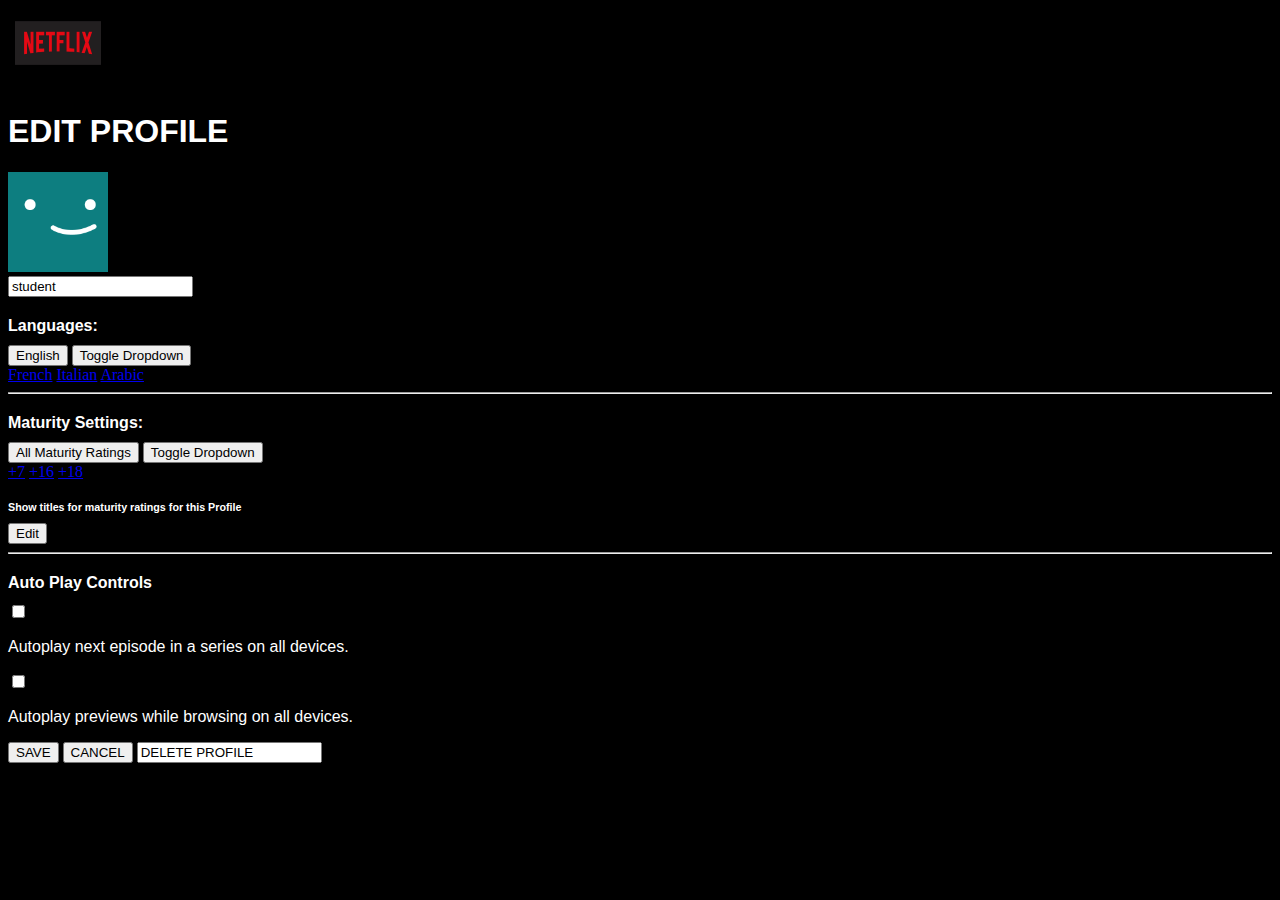
==== index.html @ 1e73fa97 "replica of netflix" ====
<!DOCTYPE html>
<html lang="en">

<head>
    <meta charset="UTF-8" />
    <meta name="viewport" content="width=device-width, initial-scale=1.0" />
    <link rel="stylesheet" href="https://cdn.jsdelivr.net/npm/bootstrap@4.5.3/dist/css/bootstrap.min.css"
        integrity="sha384-TX8t27EcRE3e/ihU7zmQxVncDAy5uIKz4rEkgIXeMed4M0jlfIDPvg6uqKI2xXr2" crossorigin="anonymous" />
    <title>Edit Profile</title>
    <style>
        body {
            background-color: black;
        }

        h1 {
            color: white;
            padding-top: 10px;
        }

        h1,
        h4,
        h6,
        p {
            font-family: 'Raleway', sans-serif;
            color: white;
        }

        h4,
        h6 {
            margin-top: 20px;
            margin-bottom: 10px;
        }

        .custom-control-input {
            background-color: black;
        }
    </style>
</head>

<body>
    <img src="netflix-new-logo.png" alt=" netflix logo" width="100" height="70" />
    <div class="container-fluid">
        <div class="row">
            <div class="col">
                <div class="row d-flex align-items-center flex-column">
                    <div class="col-6">
                        <div class="col-12">
                            <header>
                                <h1>EDIT PROFILE</h1>
                            </header>
                        </div>

                        <div class="row">
                            <div class="col-3">
                                <img src="pd.png" alt="profile pic" width="100" />
                            </div>
                            <div class="col">
                                <div class="row">
                                    <div class="ml">
                                        <input type="text" id="name" value="student" />
                                        <h4>Languages:</h4>
                                        <div class="btn-group">
                                            <button type="button" class="btn btn-outline-secondary">
                                                English
                                            </button>
                                            <button type="button"
                                                class="btn btn-outline-secondary dropdown-toggle dropdown-toggle-split"
                                                data-toggle="dropdown" aria-haspopup="true" aria-expanded="false">
                                                <span class="sr-only">Toggle Dropdown</span>
                                            </button>
                                            <div class="dropdown-menu">
                                                <a class="dropdown-item" href="#">French</a>
                                                <a class="dropdown-item" href="#">Italian</a>
                                                <a class="dropdown-item" href="#">Arabic</a>
                                            </div>
                                        </div>
                                    </div>
                                </div>
                                <hr>
                                <div class="row d-flex flex-column">
                                    <h4>Maturity Settings:</h4>
                                    <div class="btn-group">
                                        <button type="button" class="btn btn-secondary">
                                            All Maturity Ratings
                                        </button>
                                        <button type="button"
                                            class="btn btn-secondary dropdown-toggle dropdown-toggle-split"
                                            data-toggle="dropdown" aria-haspopup="true" aria-expanded="false">
                                            <span class="sr-only">Toggle Dropdown</span>
                                        </button>
                                        <div class="dropdown-menu">
                                            <a class="dropdown-item" href="#">+7</a>
                                            <a class="dropdown-item" href="#">+16</a>
                                            <a class="dropdown-item" href="#">+18</a>
                                        </div>
                                    </div>
                                    <h6>
                                        Show titles for <strong> maturity ratings </strong> for
                                        this Profile
                                    </h6>
                                    <button type="button" class="btn btn-outline-secondary btn-sm">
                                        Edit
                                    </button>
                                </div>
                                <hr>
                                <div class="row d-flex flex-column">
                                    <h4>Auto Play Controls</h4>
                                    <div class="form-check">
                                        <input class="form-check-input" type="checkbox" value="" id="defaultCheck1">
                                        <label class="form-check-label" for="defaultCheck1">
                                         <p>Autoplay next episode in a series on all devices.</p> 
                                        </label>
                                      </div>
                                      <div class="form-check">
                                        <input class="form-check-input" type="checkbox" value="" id="defaultCheck2">
                                        <label class="form-check-label" for="defaultCheck2">
                                         <p>Autoplay previews while browsing on all devices.</p> 
                                        </label>
                                      </div>
                                </div>
                                <div class="row d-flex flex-column"></div>
                            </div>
                        </div>
                        <div class="col-12">
                            <input class="btn btn-outline-secondary" type="submit" value="SAVE">
                            <input class="btn btn-outline-secondary" type="reset" value="CANCEL">
                            <input class="btn btn-outline-secondary" type="remove" value="DELETE PROFILE">
                        </div>
                    </div>
                </div>
            </div>
        </div>
    </div>

    <script src="https://code.jquery.com/jquery-3.5.1.slim.min.js"
        integrity="sha384-DfXdz2htPH0lsSSs5nCTpuj/zy4C+OGpamoFVy38MVBnE+IbbVYUew+OrCXaRkfj" crossorigin="anonymous">
    </script>
    <script src="https://cdn.jsdelivr.net/npm/bootstrap@4.5.3/dist/js/bootstrap.bundle.min.js"
        integrity="sha384-ho+j7jyWK8fNQe+A12Hb8AhRq26LrZ/JpcUGGOn+Y7RsweNrtN/tE3MoK7ZeZDyx" crossorigin="anonymous">
    </script>
</body>

</html>
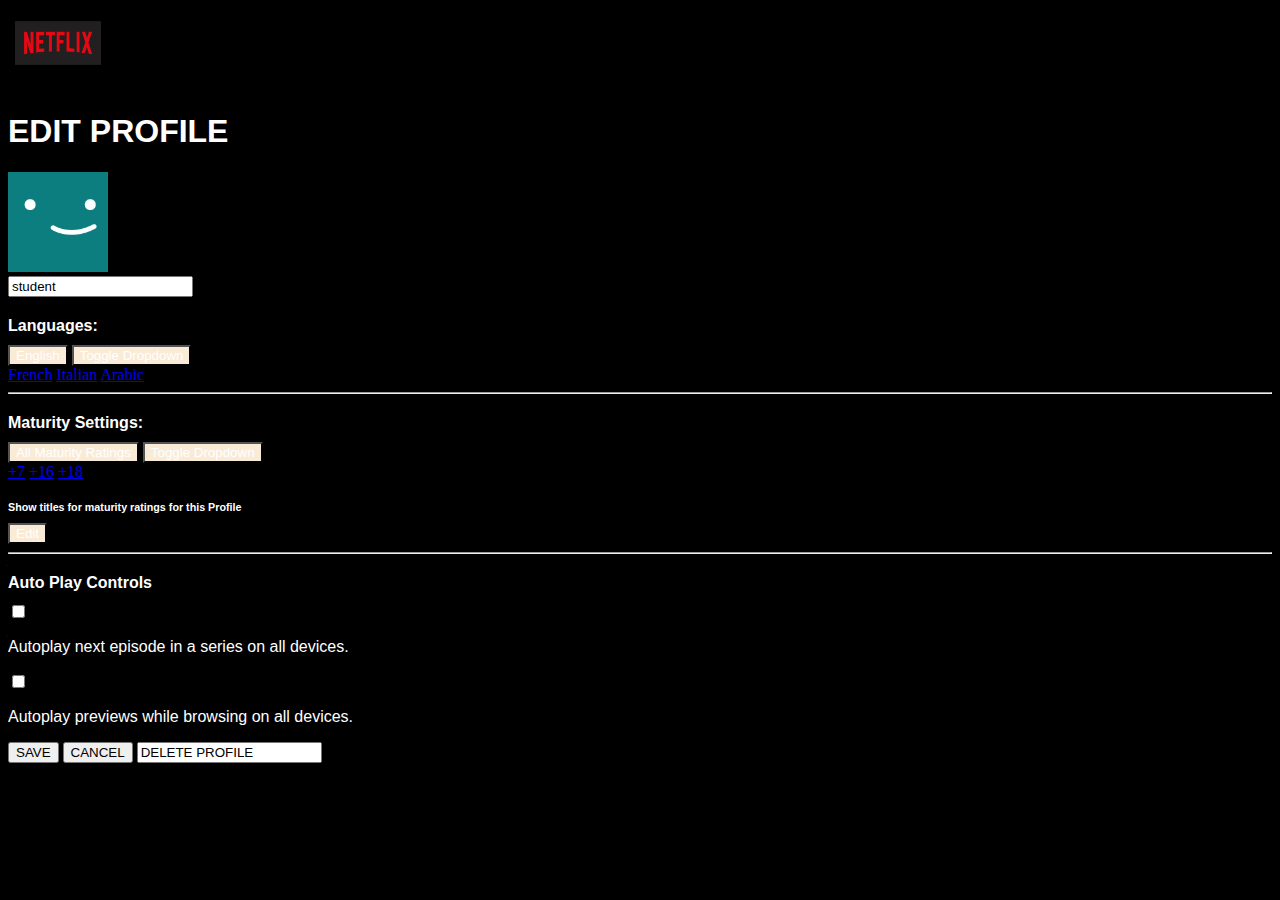
==== commit 91f39dbd: "everyone's work put together" ====
--- a/index.html
+++ b/index.html
@@ -1,143 +1,194 @@
 <!DOCTYPE html>
 <html lang="en">
-
-<head>
+  <head>
     <meta charset="UTF-8" />
     <meta name="viewport" content="width=device-width, initial-scale=1.0" />
-    <link rel="stylesheet" href="https://cdn.jsdelivr.net/npm/bootstrap@4.5.3/dist/css/bootstrap.min.css"
-        integrity="sha384-TX8t27EcRE3e/ihU7zmQxVncDAy5uIKz4rEkgIXeMed4M0jlfIDPvg6uqKI2xXr2" crossorigin="anonymous" />
+    <link
+      rel="stylesheet"
+      href="https://cdn.jsdelivr.net/npm/bootstrap@4.5.3/dist/css/bootstrap.min.css"
+      integrity="sha384-TX8t27EcRE3e/ihU7zmQxVncDAy5uIKz4rEkgIXeMed4M0jlfIDPvg6uqKI2xXr2"
+      crossorigin="anonymous"
+    />
     <title>Edit Profile</title>
     <style>
-        body {
-            background-color: black;
-        }
+      body {
+        background-color: black;
+      }
 
-        h1 {
-            color: white;
-            padding-top: 10px;
-        }
+      h1 {
+        color: white;
+        padding-top: 10px;
+      }
 
-        h1,
-        h4,
-        h6,
-        p {
-            font-family: 'Raleway', sans-serif;
-            color: white;
-        }
+      h1,
+      h4,
+      h6,
+      p {
+        font-family: "Raleway", sans-serif;
+        color: white;
+      }
 
-        h4,
-        h6 {
-            margin-top: 20px;
-            margin-bottom: 10px;
-        }
+      h4,
+      h6 {
+        margin-top: 20px;
+        margin-bottom: 10px;
+      }
 
-        .custom-control-input {
-            background-color: black;
-        }
+      .custom-control-input {
+        background-color: black;
+      }
+
+      button {
+        text-align: center;
+        color: white;
+        background-color: antiquewhite;
+        min-width: min-content;
+      }
     </style>
-</head>
+  </head>
 
-<body>
-    <img src="netflix-new-logo.png" alt=" netflix logo" width="100" height="70" />
+  <body>
+    <img
+      src="netflix-new-logo.png"
+      alt=" netflix logo"
+      width="100"
+      height="70"
+    />
     <div class="container-fluid">
-        <div class="row">
-            <div class="col">
-                <div class="row d-flex align-items-center flex-column">
-                    <div class="col-6">
-                        <div class="col-12">
-                            <header>
-                                <h1>EDIT PROFILE</h1>
-                            </header>
+      <div class="row">
+        <div class="col">
+          <div class="row d-flex align-items-center flex-column">
+            <div class="col-6">
+              <div class="col-12">
+                <header>
+                  <h1>EDIT PROFILE</h1>
+                </header>
+              </div>
+
+              <div class="row">
+                <div class="col-3">
+                  <img src="pd.png" alt="profile pic" width="100" />
+                </div>
+                <div class="col">
+                  <div class="row">
+                    <div class="ml">
+                      <input type="text" id="name" value="student" />
+                      <h4>Languages:</h4>
+                      <div class="btn-group">
+                        <button type="button" class="btn btn-outline-secondary">
+                          English
+                        </button>
+                        <button
+                          type="button"
+                          class="btn btn-outline-secondary dropdown-toggle dropdown-toggle-split"
+                          data-toggle="dropdown"
+                          aria-haspopup="true"
+                          aria-expanded="false"
+                        >
+                          <span class="sr-only">Toggle Dropdown</span>
+                        </button>
+                        <div class="dropdown-menu">
+                          <a class="dropdown-item" href="#">French</a>
+                          <a class="dropdown-item" href="#">Italian</a>
+                          <a class="dropdown-item" href="#">Arabic</a>
                         </div>
-
-                        <div class="row">
-                            <div class="col-3">
-                                <img src="pd.png" alt="profile pic" width="100" />
-                            </div>
-                            <div class="col">
-                                <div class="row">
-                                    <div class="ml">
-                                        <input type="text" id="name" value="student" />
-                                        <h4>Languages:</h4>
-                                        <div class="btn-group">
-                                            <button type="button" class="btn btn-outline-secondary">
-                                                English
-                                            </button>
-                                            <button type="button"
-                                                class="btn btn-outline-secondary dropdown-toggle dropdown-toggle-split"
-                                                data-toggle="dropdown" aria-haspopup="true" aria-expanded="false">
-                                                <span class="sr-only">Toggle Dropdown</span>
-                                            </button>
-                                            <div class="dropdown-menu">
-                                                <a class="dropdown-item" href="#">French</a>
-                                                <a class="dropdown-item" href="#">Italian</a>
-                                                <a class="dropdown-item" href="#">Arabic</a>
-                                            </div>
-                                        </div>
-                                    </div>
-                                </div>
-                                <hr>
-                                <div class="row d-flex flex-column">
-                                    <h4>Maturity Settings:</h4>
-                                    <div class="btn-group">
-                                        <button type="button" class="btn btn-secondary">
-                                            All Maturity Ratings
-                                        </button>
-                                        <button type="button"
-                                            class="btn btn-secondary dropdown-toggle dropdown-toggle-split"
-                                            data-toggle="dropdown" aria-haspopup="true" aria-expanded="false">
-                                            <span class="sr-only">Toggle Dropdown</span>
-                                        </button>
-                                        <div class="dropdown-menu">
-                                            <a class="dropdown-item" href="#">+7</a>
-                                            <a class="dropdown-item" href="#">+16</a>
-                                            <a class="dropdown-item" href="#">+18</a>
-                                        </div>
-                                    </div>
-                                    <h6>
-                                        Show titles for <strong> maturity ratings </strong> for
-                                        this Profile
-                                    </h6>
-                                    <button type="button" class="btn btn-outline-secondary btn-sm">
-                                        Edit
-                                    </button>
-                                </div>
-                                <hr>
-                                <div class="row d-flex flex-column">
-                                    <h4>Auto Play Controls</h4>
-                                    <div class="form-check">
-                                        <input class="form-check-input" type="checkbox" value="" id="defaultCheck1">
-                                        <label class="form-check-label" for="defaultCheck1">
-                                         <p>Autoplay next episode in a series on all devices.</p> 
-                                        </label>
-                                      </div>
-                                      <div class="form-check">
-                                        <input class="form-check-input" type="checkbox" value="" id="defaultCheck2">
-                                        <label class="form-check-label" for="defaultCheck2">
-                                         <p>Autoplay previews while browsing on all devices.</p> 
-                                        </label>
-                                      </div>
-                                </div>
-                                <div class="row d-flex flex-column"></div>
-                            </div>
-                        </div>
-                        <div class="col-12">
-                            <input class="btn btn-outline-secondary" type="submit" value="SAVE">
-                            <input class="btn btn-outline-secondary" type="reset" value="CANCEL">
-                            <input class="btn btn-outline-secondary" type="remove" value="DELETE PROFILE">
-                        </div>
+                      </div>
                     </div>
+                  </div>
+                  <hr />
+                  <div class="row d-flex flex-column">
+                    <h4>Maturity Settings:</h4>
+                    <div class="btn-group">
+                      <button type="button" class="btn btn-secondary">
+                        All Maturity Ratings
+                      </button>
+                      <button
+                        type="button"
+                        class="btn btn-secondary dropdown-toggle dropdown-toggle-split"
+                        data-toggle="dropdown"
+                        aria-haspopup="true"
+                        aria-expanded="false"
+                      >
+                        <span class="sr-only">Toggle Dropdown</span>
+                      </button>
+                      <div class="dropdown-menu">
+                        <a class="dropdown-item" href="#">+7</a>
+                        <a class="dropdown-item" href="#">+16</a>
+                        <a class="dropdown-item" href="#">+18</a>
+                      </div>
+                    </div>
+                    <h6>
+                      Show titles for <strong> maturity ratings </strong> for
+                      this Profile
+                    </h6>
+                    <button
+                      type="button"
+                      class="btn btn-outline-secondary btn-sm"
+                    >
+                      Edit
+                    </button>
+                  </div>
+                  <hr />
+                  <div class="row d-flex flex-column">
+                    <h4>Auto Play Controls</h4>
+                    <div class="form-check">
+                      <input
+                        class="form-check-input"
+                        type="checkbox"
+                        value=""
+                        id="defaultCheck1"
+                      />
+                      <label class="form-check-label" for="defaultCheck1">
+                        <p>Autoplay next episode in a series on all devices.</p>
+                      </label>
+                    </div>
+                    <div class="form-check">
+                      <input
+                        class="form-check-input"
+                        type="checkbox"
+                        value=""
+                        id="defaultCheck2"
+                      />
+                      <label class="form-check-label" for="defaultCheck2">
+                        <p>Autoplay previews while browsing on all devices.</p>
+                      </label>
+                    </div>
+                  </div>
+                  <div class="row d-flex flex-column"></div>
                 </div>
+              </div>
+              <div class="col-12">
+                <input
+                  class="btn btn-outline-secondary"
+                  type="submit"
+                  value="SAVE"
+                />
+                <input
+                  class="btn btn-outline-secondary"
+                  type="reset"
+                  value="CANCEL"
+                />
+                <input
+                  class="btn btn-outline-secondary"
+                  type="remove"
+                  value="DELETE PROFILE"
+                />
+              </div>
             </div>
+          </div>
         </div>
+      </div>
     </div>
 
-    <script src="https://code.jquery.com/jquery-3.5.1.slim.min.js"
-        integrity="sha384-DfXdz2htPH0lsSSs5nCTpuj/zy4C+OGpamoFVy38MVBnE+IbbVYUew+OrCXaRkfj" crossorigin="anonymous">
-    </script>
-    <script src="https://cdn.jsdelivr.net/npm/bootstrap@4.5.3/dist/js/bootstrap.bundle.min.js"
-        integrity="sha384-ho+j7jyWK8fNQe+A12Hb8AhRq26LrZ/JpcUGGOn+Y7RsweNrtN/tE3MoK7ZeZDyx" crossorigin="anonymous">
-    </script>
-</body>
-
-</html>+    <script
+      src="https://code.jquery.com/jquery-3.5.1.slim.min.js"
+      integrity="sha384-DfXdz2htPH0lsSSs5nCTpuj/zy4C+OGpamoFVy38MVBnE+IbbVYUew+OrCXaRkfj"
+      crossorigin="anonymous"
+    ></script>
+    <script
+      src="https://cdn.jsdelivr.net/npm/bootstrap@4.5.3/dist/js/bootstrap.bundle.min.js"
+      integrity="sha384-ho+j7jyWK8fNQe+A12Hb8AhRq26LrZ/JpcUGGOn+Y7RsweNrtN/tE3MoK7ZeZDyx"
+      crossorigin="anonymous"
+    ></script>
+  </body>
+</html>
